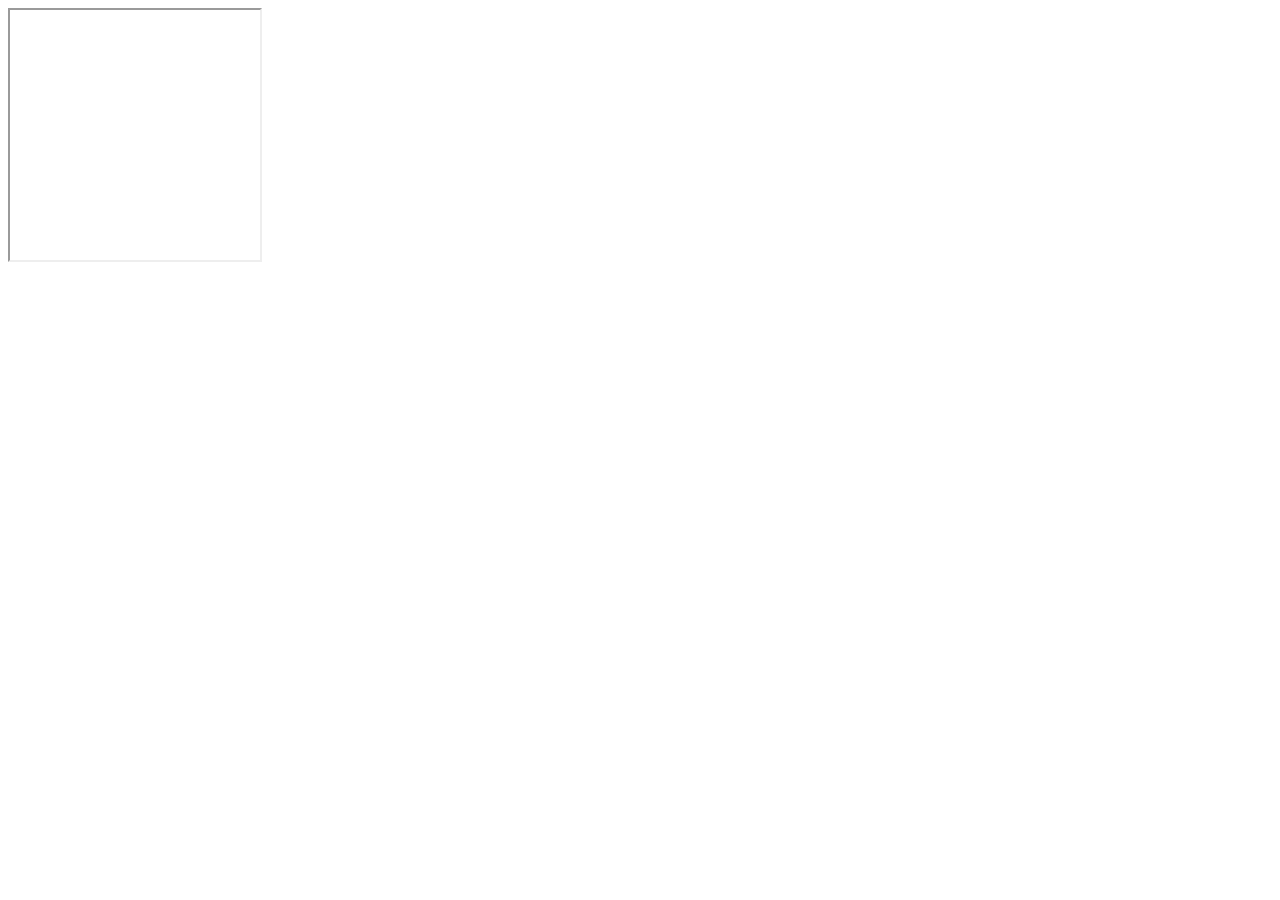
==== live.html @ 93627055 "Update live.html" ====
<html>
 <head>
  
  <!-- Global site tag (gtag.js) - Google Analytics -->
<script async src="https://www.googletagmanager.com/gtag/js?id=UA-114358932-1"></script>
<script>
  window.dataLayer = window.dataLayer || [];
  function gtag(){dataLayer.push(arguments);}
  gtag('js', new Date());

  gtag('config', 'UA-114358932-1');
</script>

 </head>
 <body>

<iframe width="250" height="250"
src="https://www.youtube.com/embed/LrveqNgOcrc"
allowFullScreen="allowFullScreen" controls="1">
</iframe>
</body>
</html>
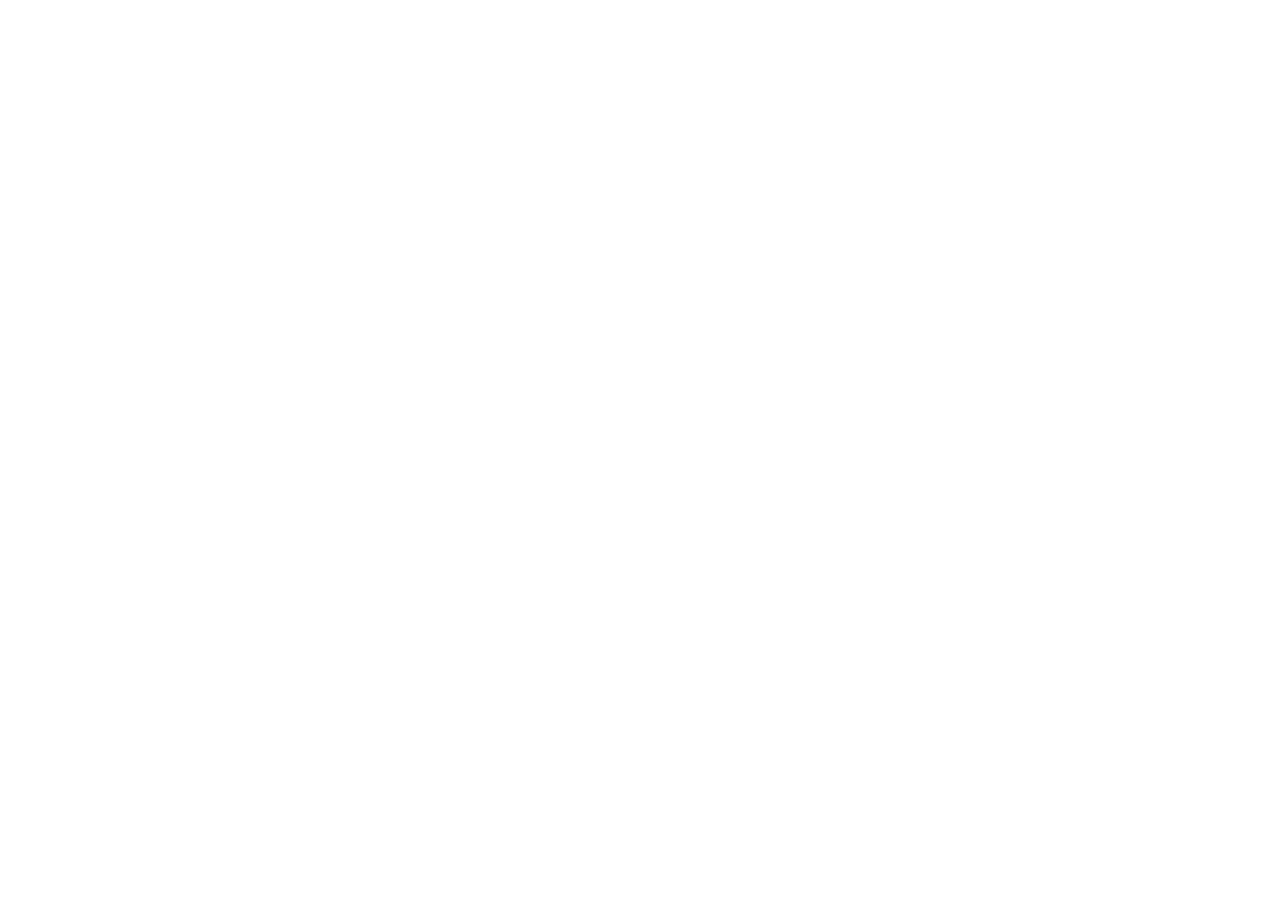
==== commit 6e0f05f2: "Add files via upload" ====
--- a/live.html
+++ b/live.html
@@ -14,9 +14,6 @@
  </head>
  <body>
 
-<iframe width="250" height="250"
-src="https://www.youtube.com/embed/LrveqNgOcrc"
-allowFullScreen="allowFullScreen" controls="1">
-</iframe>
+<iframe width="640" height="360" src="https://www.youtube.com/embed/24xxD4GiXlY" frameborder="0" allow="autoplay; encrypted-media" allowfullscreen></iframe>
 </body>
 </html>
